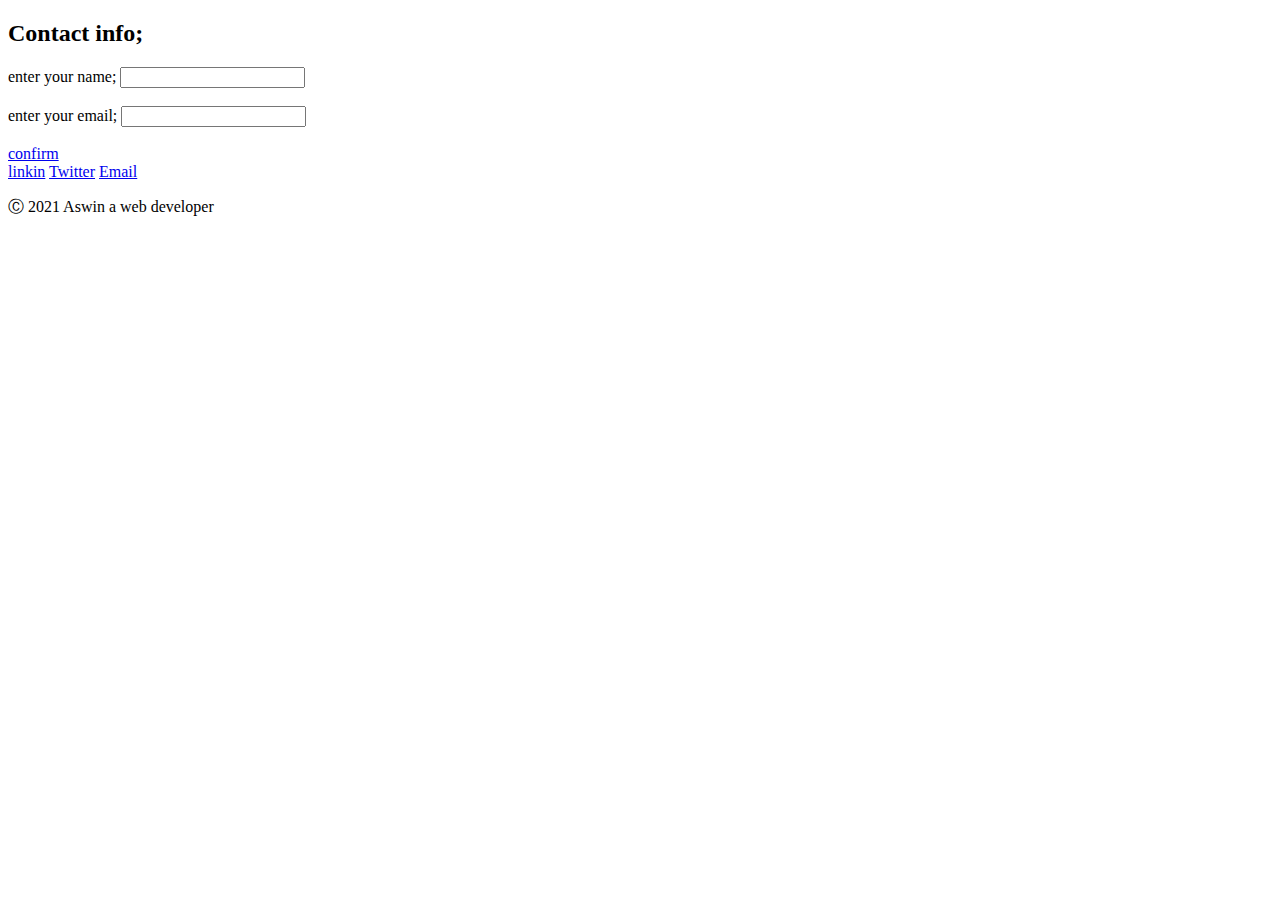
==== contactme.html @ 758512f4 "Add files via upload" ====
<!DOCTYPE html>
<html>
  <head>
    <meta charset="utf-8" />
    <title>contact me</title>
    <link rel="stylesheet" href="/first project/css/6.css" />
  </head>
  <body>
    <div class="form">
      <h2 class="me"><en>Contact info;</en></h2>
      <form
        action="mailto:aswinthkaruppiah@gmail.com"
        method="POST"
        enctype="text/plain"
      >
        <label class="fname1">enter your name;</label>
        <input class="fbox1" type="text" name="name" /><br />
        <br />
        <label class="fname2">enter your email;</label>
        <input class="fbox2" type="email" name="email" /><br />
        <br /><a class="btn2" href="mailto:dhonims007q@gmail.com">confirm</a>
      </form>
    </div>
    <div class="bot2">
      <a class="footer-link" href="https://www.linkedin.com">linkin</a>
      <a class="footer-link" href="https://twitter.com">Twitter</a>
      <a class="footer-link" href="https://www.email.com">Email</a>
      <p class="cr2">Ⓒ 2021 Aswin a web developer</p>
    </div>
  </body>
</html>
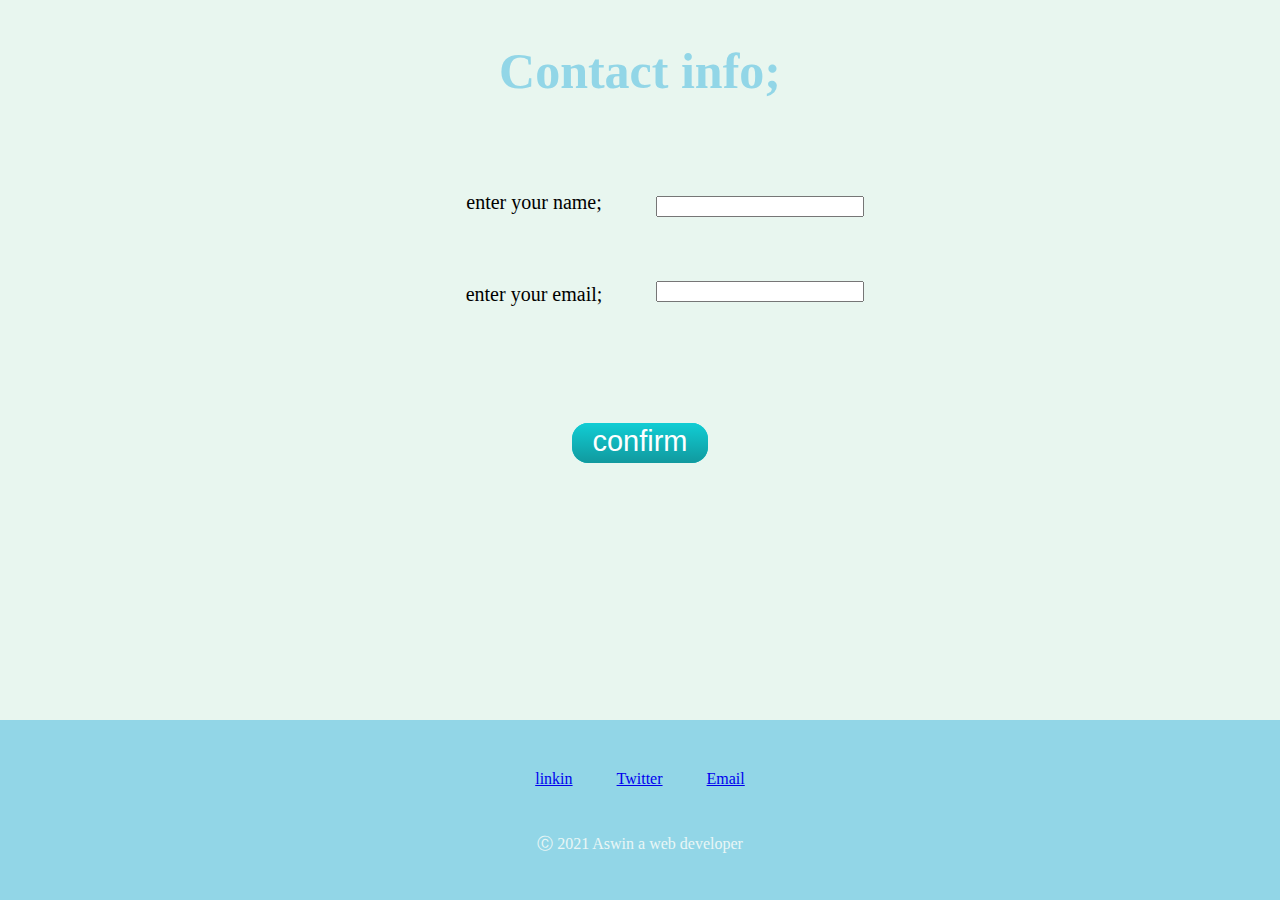
==== commit 35558519: "Update contactme.html" ====
--- a/contactme.html
+++ b/contactme.html
@@ -3,7 +3,7 @@
   <head>
     <meta charset="utf-8" />
     <title>contact me</title>
-    <link rel="stylesheet" href="/first project/css/6.css" />
+    <link rel="stylesheet" href="6.css" />
   </head>
   <body>
     <div class="form">
--- a/6.css
+++ b/6.css
@@ -0,0 +1,93 @@
+.form {
+  text-align: center;
+  margin-bottom: 210px;
+  height: 500px;
+}
+.btn2 {
+  background: #11cdd4;
+  background-image: -webkit-linear-gradient(top, #11cdd4, #11999e);
+  background-image: -moz-linear-gradient(top, #11cdd4, #11999e);
+  background-image: -ms-linear-gradient(top, #11cdd4, #11999e);
+  background-image: -o-linear-gradient(top, #11cdd4, #11999e);
+  background-image: linear-gradient(to bottom, #11cdd4, #11999e);
+  -webkit-border-radius: 16;
+  -moz-border-radius: 16;
+  border-radius: 16px;
+  font-family: Arial;
+  color: #ffffff;
+  font-size: 29px;
+  padding: 2px 20px 6px 20px;
+  text-decoration: none;
+}
+
+.btn2:hover {
+  background: #30e3cb;
+  background-image: -webkit-linear-gradient(top, #30e3cb, #2bc4ad);
+  background-image: -moz-linear-gradient(top, #30e3cb, #2bc4ad);
+  background-image: -ms-linear-gradient(top, #30e3cb, #2bc4ad);
+  background-image: -o-linear-gradient(top, #30e3cb, #2bc4ad);
+  background-image: linear-gradient(to bottom, #30e3cb, #2bc4ad);
+  text-decoration: none;
+}
+
+.bot2 {
+  height: 80px;
+  width: 100%;
+  background-color: rgb(146, 214, 231);
+  padding: 50px 0 50px;
+  text-align: center;
+  position: absolute;
+  bottom: 0px;
+}
+.cr2 {
+  color: #eaf6f6;
+  padding: 30px 0;
+  text-align: center;
+}
+.me {
+  font-size: 50px;
+  top: 200px;
+}
+
+a {
+  margin: 10px 20px;
+}
+.me {
+  font-family: "Courgette", cursive;
+  color: rgb(146, 214, 231);
+}
+body {
+  margin: auto;
+  background-color: #e8f6ef;
+}
+.btn2 {
+  position: relative;
+  top: 200px;
+}
+.fname1 {
+  position: relative;
+  margin: 200px 50px;
+  font-size: 20px;
+  font-family: "Dancing Script", cursive;
+  top: 50px;
+}
+.fname2 {
+  position: relative;
+  top: 100px;
+  font-family: "Dancing Script", cursive;
+  margin: 200px 50px;
+  font-size: 20px;
+}
+.fbox1 {
+  position: relative;
+  top: 52px;
+  width: 200px;
+}
+.fbox2 {
+  position: relative;
+  top: 95px;
+  width: 200px;
+}
+a:hover {
+  color: #eaf6f6;
+}
